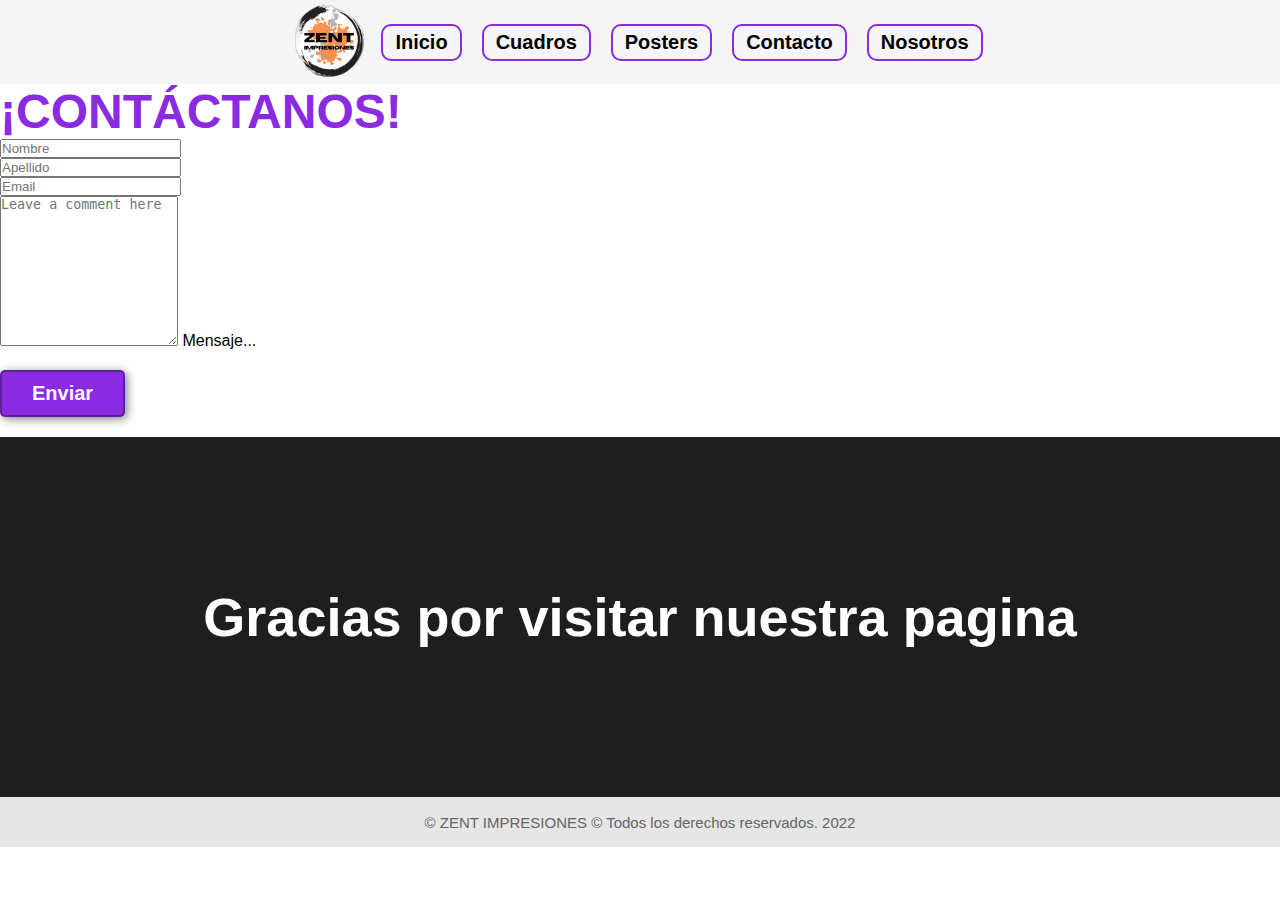
==== pages/contacto.html @ c9e9ba80 "agrege" ====
<!DOCTYPE html>
<html lang="en">

<head>
    <meta charset="UTF-8">
    <meta http-equiv="X-UA-Compatible" content="IE=edge">
    <meta name="viewport" content="width=device-width, initial-scale=1.0">
    <meta name="keywords" content="impresiones, posters, cuadros, anime, cuadros decorativos">
    <meta name="description"
        content="somos zent impresiones, realizamos posters anime, cuadros decorativos y personalizados">
    <title>
        CONTACTO | Zent Impresiones
    </title>
    <link rel="shortcut icon" href="/favicon.ico" type="image/x-icon">
    <link rel="icon" href="/favicon.ico" type="image/x-icon">
    <link href="https://cdn.jsdelivr.net/npm/bootstrap@5.1.3/dist/css/bootstrap.min.css" rel="stylesheet"
        integrity="sha384-1BmE4kWBq78iYhFldvKuhfTAU6auU8tT94WrHftjDbrCEXSU1oBoqyl2QvZ6jIW3" crossorigin="anonymous">
    <link rel="stylesheet" href="/css/estilozent.css">
</head>

<body>
    <header class="hea_der">
        <div class="container">
            <img class="imglogo" src="../img/zentlogo.png" alt="">
            <nav>
                <ul>
                    <li><a href="../index.html">Inicio</a></li>
                    <li><a href="./cuadros.html">Cuadros</a></li>
                    <li><a href="./posters.html">Posters</a></li>
                    <li><a href="./contacto.html">Contacto</a></li>
                    <li> <a href="./nosotros.html">Nosotros</a></li>
                </ul>
            </nav>
        </div>
    </header>

        <section>
            <div class="container">
                <h5 class="titulo-contacto text-center m-5"><strong>¡CONTÁCTANOS!</strong></h5>
                <div class="row mt-5">
                    <div class="col">
                        <input type="text" class="form-control" placeholder="Nombre" aria-label="Nombre">
                    </div>
                    <div class="col">
                        <input type="text" class="form-control" placeholder="Apellido" aria-label="Apellido">
                    </div>
                </div>

                <div class="mb-4">
                    <label for="exampleFormControlInput1" class="form-label"></label>
                    <input type="email" class="form-control" id="exampleFormControlInput1" placeholder="Email">
                </div>
                <div class="form-floating">
                    <textarea class="form-control" placeholder="Leave a comment here" id="floatingTextarea2"
                        style="height: 150px"></textarea>
                    <label class="text-muted" for="floatingTextarea2">Mensaje...</label>
                </div>
                <div class="col-auto">
                    <button type="submit" class="btn btn-dark mt-3 boton-enviar-contacto">Enviar</button>
                </div>
            </div>
        </section>

        <section id="final">
            <h2>Gracias por visitar nuestra pagina</h2>
        </section>

    <footer>
        <div class="container">
            <div>
                <p>&copy; ZENT IMPRESIONES &copy; Todos los derechos reservados. 2022</p>
            </div>
        </div>
    </footer>

    <!--JAVA de Boots-->
    <script src="https://cdn.jsdelivr.net/npm/bootstrap@5.1.3/dist/js/bootstrap.bundle.min.js"
        integrity="sha384-ka7Sk0Gln4gmtz2MlQnikT1wXgYsOg+OMhuP+IlRH9sENBO0LRn5q+8nbTov4+1p" crossorigin="anonymous">
    </script>
</body>
---- css/estilozent.css ----
* {
  box-sizing: border-box;
  margin: 0px;
  padding: 0px;
}

html {
  scroll-behavior: smooth;
}

body {
  font-family: "Roboto", sans-serif;
  margin: 0;
}

button {
  font-size: 1.25em;
  font-weight: bold;
  padding: 10px 30px;
  border-radius: 5px;
  border: 2px solid rgba(0, 0, 0, 0.3);
  box-shadow: 2px 2px 10px rgba(0, 0, 0, 0.5);
  color: #f7f7f7;
  background-color: blueviolet;
}
button:hover {
  background-color: rgb(101, 33, 165);
}

.container {
  max-width: 1400px;
  margin: auto;
}

.color-acento {
  color: blueviolet;
}

.hea_der {
  display: flex;
  justify-content: space-between;
  align-items: center;
  background-color: rgb(245, 245, 245);
}
.hea_der .container {
  display: flex;
  flex-direction: row;
  align-items: center;
  justify-content: space-between;
}
.hea_der .container .imglogo {
  margin: 2px;
  width: 80px;
  height: 80px;
  cursor: pointer;
}
.hea_der .container nav ul {
  display: flex;
  list-style: none;
  align-items: center;
  flex-direction: row;
  justify-content: flex-end;
  margin: auto;
}
.hea_der .container nav ul li {
  padding-bottom: 25px;
  border: 2px solid blueviolet;
  margin: 10px;
  justify-content: center;
  align-items: center;
  border-radius: 10px;
  padding: 5px 12px;
  font-size: 1.25em;
}
.hea_der .container nav ul li:hover {
  transform: scale(1.1);
  background-color: rgba(132, 34, 224, 0.671);
}
.hea_der .container nav ul li a {
  text-decoration: none;
  font-weight: bold;
  color: black;
}

@media screen and (max-width: 480px) {
  .hea_der {
    height: auto;
  }
  .hea_der .container {
    flex-direction: column;
  }
  .hea_der .container nav ul {
    flex-direction: column;
    justify-content: center;
    text-align: center;
  }
}
#hero {
  display: flex;
  align-items: center;
  justify-content: center;
  text-align: center;
  flex-direction: column;
  height: 90vh;
  background-image: linear-gradient(0deg, rgba(0, 0, 0, 0.5), rgba(0, 0, 0, 0.5)), url("../img/Attackportada.jpg");
  background-repeat: no-repeat;
  background-size: cover;
  background-position: center center;
}
#hero h1 {
  color: white;
  font-size: 4em;
}
#hero button {
  font-size: 1.75em;
}

@media screen and (max-width: 480px) {
  #hero h1 {
    text-align: center;
    align-items: center;
    font-size: 1.7em;
  }
  #hero button {
    font-size: 1em;
  }
}
#somos-zent .container {
  display: flex;
  justify-content: space-evenly;
  text-align: center;
  padding: 100px 12px;
}
#somos-zent .container .img-container {
  background-image: url("/img/somos-proya.jpg");
  background-size: cover;
  background-position: center center;
  box-shadow: 5px 5px 15px rgba(0, 0, 0, 0.5);
  height: 500px;
  width: 400px;
}
#somos-zent .container .texto {
  width: 50%;
  text-align: initial;
  padding-left: 30px;
  display: flex;
  flex-direction: column;
  justify-content: center;
}
#somos-zent .container .texto h2 {
  font-size: 2.7em;
  margin-top: 0px;
}
#somos-zent .container .texto p {
  font-size: 1.25em;
  color: black;
}

@media screen and (max-width: 480px) {
  #somos-zent {
    flex-direction: column;
  }
  #somos-zent .container {
    flex-direction: column;
    align-items: center;
  }
  #somos-zent .container .img-container {
    display: none;
  }
  #somos-zent .container .texto {
    text-align: center;
    justify-content: center;
    align-items: center;
    width: 70%;
    padding-left: 0px;
  }
  #somos-zent .container .texto h2 {
    font-size: 2em;
    font-weight: 600;
  }
  #somos-zent .container .texto p {
    font-size: 1em;
  }
}
#nuestros-productos {
  background-color: rgb(30, 30, 30);
  text-align: center;
}
#nuestros-productos h2 {
  text-align: center;
  color: #f7f7f7;
  font-size: 3.8em;
}
#nuestros-productos .container {
  text-align: center;
  padding: 40px 12px;
  flex-wrap: wrap;
}
#nuestros-productos .container .card {
  background-color: #f7f7f7;
  border-radius: 20px;
  overflow: hidden;
  transition: all 0.25s ease;
  text-align: center;
  cursor: default;
  width: 350px;
}
#nuestros-productos .container .card:hover {
  transform: translateY(-15px);
}
#nuestros-productos .container .card h3 {
  font-size: 1.5em;
  font-weight: 600;
}
#nuestros-productos .container .card p {
  font-size: 1.1em;
  text-align: center;
}
#nuestros-productos .container .card a {
  background-color: blueviolet;
  margin: 15px;
  padding: 5px 20px;
}

@media screen and (max-width: 480px) {
  #nuestros-productos {
    background-color: rgb(30, 30, 30);
    text-align: center;
  }
  #nuestros-productos h2 {
    text-align: center;
    color: #f7f7f7;
    font-size: 2em;
  }
  #nuestros-productos .container {
    flex-direction: column;
    text-align: center;
    padding: 10px;
    flex-wrap: wrap;
  }
  #nuestros-productos .container .card {
    background-color: #f7f7f7;
    border-radius: 20px;
    overflow: hidden;
    transition: all 0.25s ease;
    text-align: center;
    cursor: default;
    width: 250px;
  }
  #nuestros-productos .container .card:hover {
    transform: translateY(-15px);
  }
  #nuestros-productos .container .card h3 {
    font-size: 1.5em;
    font-weight: 600;
  }
  #nuestros-productos .container .card p {
    font-size: 1.1em;
    text-align: center;
  }
  #nuestros-productos .container .card a {
    background-color: blueviolet;
    margin: 15px;
    padding: 5px 20px;
  }
}
#caracteristicas {
  display: flex;
  justify-content: center;
  align-items: center;
}
#caracteristicas .container {
  display: flex;
  justify-content: space-evenly;
  padding: 120px 12px;
  text-align: initial;
}
#caracteristicas .container img {
  width: 600px;
  background-repeat: no-repeat;
  box-shadow: 5px 5px 15px rgba(0, 0, 0, 0.5);
}
#caracteristicas .container .texto {
  width: 50%;
  text-align: initial;
  display: flex;
  flex-direction: column;
  justify-content: center;
}
#caracteristicas .container .texto ul {
  justify-content: center;
  list-style: none;
}
#caracteristicas .container .texto li {
  font-size: 1.4rem;
  margin: 16px 0px;
  font-weight: bold;
}

@media screen and (max-width: 480px) {
  #caracteristicas {
    flex-direction: column;
  }
  #caracteristicas .container {
    align-items: center;
    flex-direction: column;
    padding: 0px;
    margin: 20px;
  }
  #caracteristicas .container img {
    align-items: center;
    justify-content: center;
    width: 100%;
    background-repeat: no-repeat;
    box-shadow: 5px 5px 15px rgba(0, 0, 0, 0.5);
  }
  #caracteristicas .container .texto {
    text-align: initial;
    justify-content: center;
    align-items: center;
    width: 50%;
    padding-left: 0px;
  }
  #caracteristicas .container .texto ul {
    align-items: center;
  }
  #caracteristicas .container .texto li {
    font-size: 1em;
  }
}
#final {
  display: flex;
  flex-direction: column;
  justify-content: center;
  align-items: center;
  text-align: center;
  background-color: rgb(30, 30, 30);
  color: white;
  height: 40vh;
}
#final h2 {
  font-size: 6vh;
}
#final button {
  font-size: 2.5vh;
}

@media screen and (max-width: 480px) {
  #final {
    align-items: center;
    text-align: center;
    flex-direction: column;
    height: 30vh;
  }
  #final h2 {
    text-align: center;
    align-items: center;
    font-size: 1.7em;
  }
  #final button {
    font-size: 1em;
  }
}
/**********POSTERS**********/
#galeria .col-lg-4 {
  margin: 0 !important;
  padding: 25px;
}
#galeria .col-lg-4 img {
  background-repeat: no-repeat;
  background-size: cover;
  background-color: rgb(50, 50, 50);
  box-shadow: 2px 2px 10px rgba(0, 0, 0, 0.5);
  width: 100%;
  height: 300px;
}
#galeria .col-lg-4 img:hover {
  border: 5px solid #f7f7f7;
  translate: 1.1;
}

/**********CUADROS**********/
.text- h1 {
  text-align: center;
  margin: 30px;
  font-size: 2.5em;
  font-weight: 600;
}

.cont-card {
  display: flex;
  margin: 20px;
  margin-top: 5px;
  flex-direction: nowrap;
}
.cont-card .card-gral {
  margin: 23px;
  perspective: 1000px;
}
.cont-card .card {
  width: 350px;
  height: 400px;
  background: #f7f7f7;
  position: relative;
  transform-style: preserve-3d;
  transition: all 600ms;
}
.cont-card .card:hover {
  transform: rotateY(180deg);
}
.cont-card .card .front {
  width: 100%;
  height: 100%;
  position: absolute;
  top: 0;
  left: 0;
  backface-visibility: hidden;
  transform-style: preserve-3d;
  display: flex;
  border-radius: 10px;
  align-items: center;
}
.cont-card .card .front img {
  background-size: cover;
  background-position: center;
  width: 100%;
  height: 100%;
}
.cont-card .card .back {
  width: 100%;
  height: 100%;
  position: absolute;
  top: 0;
  left: 0;
  transform: rotateY(180deg);
  backface-visibility: hidden;
  transform-style: preserve-3d;
  border-radius: 10px;
  text-align: center;
}
.cont-card .card .back h4 {
  padding: 20px;
  text-align: center;
}
.cont-card .card .back p {
  margin: 20px;
  font-size: 17px;
}
.cont-card .card .back input {
  text-align: center;
  padding: 10px 30px;
  font-size: 14px;
  cursor: pointer;
  border: 2px solid rgba(0, 0, 0, 0.3);
  border-radius: 5px;
  color: #f7f7f7;
  background: blueviolet;
  box-shadow: 2px 2px 10px rgba(0, 0, 0, 0.5);
  transition: box-shadow 600ms;
}

@media screen and (max-width: 893px) {
  .cont-card {
    flex-direction: nowrap;
    margin: 0;
    margin-top: 0;
  }
}
@media screen and (max-width: 815px) {
  .cont-card {
    flex-direction: nowrap;
    margin: 0;
    margin-top: 0;
  }
  .cont-card .card {
    width: 340px;
  }
}
@media screen and (max-width: 795px) {
  .cont-card {
    margin: 0;
    margin-top: 0;
  }
  .cont-card .card {
    flex-direction: column;
    justify-content: center;
    align-items: center;
    width: 350px;
  }
}
@media screen and (max-width: 480px) {
  #hero h1 {
    font-size: 2em;
  }
  button {
    font-size: 1em;
  }
}
/**********CONTACTO**********/
.container h5 {
  font-size: 3rem;
  color: blueviolet;
}
.container button {
  background-color: blueviolet;
  color: #f7f7f7;
  margin: 20px 0px;
}

/**********NOSOTROS**********/
footer {
  background-color: rgb(230, 230, 230);
}

footer .container {
  height: 50px;
  display: flex;
  justify-content: center;
  align-items: center;
}

footer p {
  margin: 0;
  padding: 5px;
  color: rgb(100, 100, 100);
  align-items: center;
  font-size: 15px;
}

@media screen and (max-width: 480px) {
  footer .container {
    flex-direction: column;
    text-align: center;
    align-items: center;
  }
  footer .container p {
    justify-content: center;
    text-align: center;
    font-size: 12px;
  }
}

/*# sourceMappingURL=estilozent.css.map */
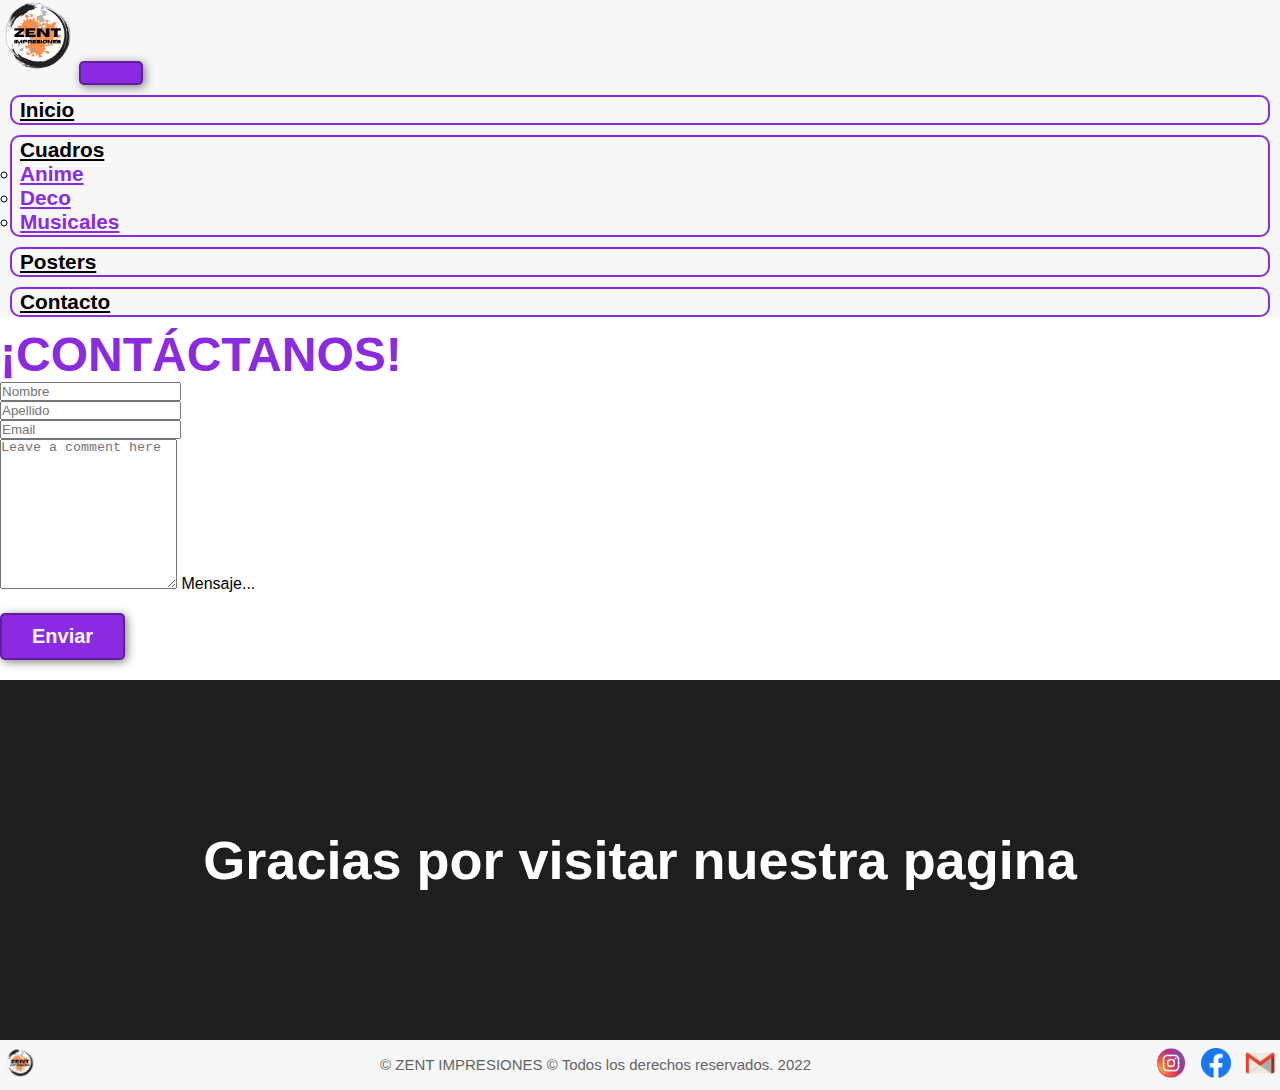
==== commit e4cc0e05: "mediaQ" ====
--- a/pages/contacto.html
+++ b/pages/contacto.html
@@ -19,56 +19,85 @@
 </head>
 
 <body>
-    <header class="hea_der">
-        <div class="container">
-            <img class="imglogo" src="../img/zentlogo.png" alt="">
-            <nav>
-                <ul>
-                    <li><a href="../index.html">Inicio</a></li>
-                    <li><a href="./cuadros.html">Cuadros</a></li>
-                    <li><a href="./posters.html">Posters</a></li>
-                    <li><a href="./contacto.html">Contacto</a></li>
-                    <li> <a href="./nosotros.html">Nosotros</a></li>
-                </ul>
-            </nav>
-        </div>
-    </header>
-
-        <section>
-            <div class="container">
-                <h5 class="titulo-contacto text-center m-5"><strong>¡CONTÁCTANOS!</strong></h5>
-                <div class="row mt-5">
-                    <div class="col">
-                        <input type="text" class="form-control" placeholder="Nombre" aria-label="Nombre">
-                    </div>
-                    <div class="col">
-                        <input type="text" class="form-control" placeholder="Apellido" aria-label="Apellido">
-                    </div>
-                </div>
-
-                <div class="mb-4">
-                    <label for="exampleFormControlInput1" class="form-label"></label>
-                    <input type="email" class="form-control" id="exampleFormControlInput1" placeholder="Email">
-                </div>
-                <div class="form-floating">
-                    <textarea class="form-control" placeholder="Leave a comment here" id="floatingTextarea2"
-                        style="height: 150px"></textarea>
-                    <label class="text-muted" for="floatingTextarea2">Mensaje...</label>
-                </div>
-                <div class="col-auto">
-                    <button type="submit" class="btn btn-dark mt-3 boton-enviar-contacto">Enviar</button>
+    <header>
+        <nav class="navbar navbar-expand-lg navbar-light">
+            <div class="container-fluid">
+                <a class="navbar-brand" href="../index.html"><img src="../img/zentlogo.png" width="75px" height=""
+                        alt=""></a>
+                <button class="navbar-toggler" type="button" data-bs-toggle="collapse"
+                    data-bs-target="#navbarNavDropdown" aria-controls="navbarNavDropdown" aria-expanded="false"
+                    aria-label="Toggle navigation">
+                    <span class="navbar-toggler-icon"></span>
+                </button>
+                <div class="collapse navbar-collapse" id="navbarNavDropdown">
+                    <ul class="navbar-nav">
+                        <li class="nav-item">
+                            <a class="nav-link active" aria-current="page" href="../index.html">Inicio</a>
+                        </li>
+                        <li class="nav-item dropdown">
+                            <a class="nav-link dropdown-toggle" href="#" id="navbarDropdownMenuLink" role="button"
+                                data-bs-toggle="dropdown" aria-expanded="false">
+                                Cuadros
+                            </a>
+                            <ul class="dropdown-menu" aria-labelledby="navbarDropdownMenuLink">
+                                <li><a class="dropdown-item" href="./cuadros.html">Anime</a></li>
+                                <li><a class="dropdown-item" href="./cuadros.html">Deco</a></li>
+                                <li><a class="dropdown-item" href="./cuadros.html">Musicales</a></li>
+                            </ul>
+                        </li>
+                        <li class="nav-item">
+                            <a class="nav-link" href="./posters.html">Posters</a>
+                        </li>
+                        <li class="nav-item">
+                            <a class="nav-link" href="./contacto.html">Contacto</a>
+                        </li>
+                    </ul>
                 </div>
             </div>
-        </section>
+        </nav>
+    </header>
+    <section>
+        <div class="container">
+            <h5 class="titulo-contacto text-center m-5"><strong>¡CONTÁCTANOS!</strong></h5>
+            <div class="row mt-5">
+                <div class="col">
+                    <input type="text" class="form-control" placeholder="Nombre" aria-label="Nombre">
+                </div>
+                <div class="col">
+                    <input type="text" class="form-control" placeholder="Apellido" aria-label="Apellido">
+                </div>
+            </div>
 
-        <section id="final">
-            <h2>Gracias por visitar nuestra pagina</h2>
-        </section>
+            <div class="mb-4">
+                <label for="exampleFormControlInput1" class="form-label"></label>
+                <input type="email" class="form-control" id="exampleFormControlInput1" placeholder="Email">
+            </div>
+            <div class="form-floating">
+                <textarea class="form-control" placeholder="Leave a comment here" id="floatingTextarea2"
+                    style="height: 150px"></textarea>
+                <label class="text-muted" for="floatingTextarea2">Mensaje...</label>
+            </div>
+            <div class="col-auto">
+                <button type="submit" class="btn btn-dark mt-3 boton-enviar-contacto">Enviar</button>
+            </div>
+        </div>
+    </section>
+
+    <section id="final">
+        <h2>Gracias por visitar nuestra pagina</h2>
+    </section>
 
     <footer>
         <div class="container">
+            <a href="./index.html"><img class="logo" src="../img/zentlogo.png" alt="Zent logo"></a>
+            <p>&copy; ZENT IMPRESIONES &copy; Todos los derechos reservados. 2022</p>
+
             <div>
-                <p>&copy; ZENT IMPRESIONES &copy; Todos los derechos reservados. 2022</p>
+                <a href="https://www.instagram.com/zent.impresiones/"><img src="../img/instagram.png"
+                        alt="logo instagram"></a>
+                <a href="https://www.facebook.com/profile.php?id=100075594455470"><img src="../img/facebook (2).png"
+                        alt="logo facebook"></a>
+                <a href="mailto:zentimpresiones@gmail.com"><img src="../img/Gmail.png" alt="logo gmail"></a>
             </div>
         </div>
     </footer>
--- a/css/estilozent.css
+++ b/css/estilozent.css
@@ -1,3 +1,4 @@
+/**********GENERALES**********/
 * {
   box-sizing: border-box;
   margin: 0px;
@@ -36,65 +37,44 @@
   color: blueviolet;
 }
 
-.hea_der {
-  display: flex;
-  justify-content: space-between;
-  align-items: center;
-  background-color: rgb(245, 245, 245);
-}
-.hea_der .container {
-  display: flex;
-  flex-direction: row;
-  align-items: center;
-  justify-content: space-between;
-}
-.hea_der .container .imglogo {
-  margin: 2px;
-  width: 80px;
-  height: 80px;
-  cursor: pointer;
-}
-.hea_der .container nav ul {
-  display: flex;
-  list-style: none;
-  align-items: center;
-  flex-direction: row;
+/*********MEDIA Q**********/ /***********HEADER**********/
+#navbarNavDropdown {
   justify-content: flex-end;
-  margin: auto;
-}
-.hea_der .container nav ul li {
-  padding-bottom: 25px;
+}
+
+.navbar {
+  background-color: #f7f7f7;
+}
+
+.navbar-nav .nav-item {
+  padding-bottom: 10px;
   border: 2px solid blueviolet;
   margin: 10px;
   justify-content: center;
-  align-items: center;
+  font-size: 1.3em;
+  margin: 10px;
   border-radius: 10px;
-  padding: 5px 12px;
-  font-size: 1.25em;
-}
-.hea_der .container nav ul li:hover {
-  transform: scale(1.1);
-  background-color: rgba(132, 34, 224, 0.671);
-}
-.hea_der .container nav ul li a {
-  text-decoration: none;
+  padding: 1px 8px;
+  align-items: center;
+}
+
+.navbar-nav .nav-item:hover {
+  background-color: rgba(137, 43, 226, 0.774);
+}
+
+.navbar-nav .nav-link {
   font-weight: bold;
+}
+
+.dropdown-item {
+  color: blueviolet;
+  font-weight: bold;
+}
+
+.navbar-light .navbar-nav .nav-item .nav-link {
   color: black;
 }
 
-@media screen and (max-width: 480px) {
-  .hea_der {
-    height: auto;
-  }
-  .hea_der .container {
-    flex-direction: column;
-  }
-  .hea_der .container nav ul {
-    flex-direction: column;
-    justify-content: center;
-    text-align: center;
-  }
-}
 #hero {
   display: flex;
   align-items: center;
@@ -304,8 +284,7 @@
   #caracteristicas .container {
     align-items: center;
     flex-direction: column;
-    padding: 0px;
-    margin: 20px;
+    padding: 8px;
   }
   #caracteristicas .container img {
     align-items: center;
@@ -318,8 +297,8 @@
     text-align: initial;
     justify-content: center;
     align-items: center;
-    width: 50%;
-    padding-left: 0px;
+    margin: 30px;
+    width: 60%;
   }
   #caracteristicas .container .texto ul {
     align-items: center;
@@ -508,35 +487,57 @@
 }
 
 /**********NOSOTROS**********/
+/**********FOOTER*********/
 footer {
-  background-color: rgb(230, 230, 230);
-}
-
+  background-color: #f7f7f7;
+}
 footer .container {
   height: 50px;
   display: flex;
-  justify-content: center;
-  align-items: center;
-}
-
-footer p {
+  justify-content: space-between;
+  align-items: center;
+}
+footer .container p {
   margin: 0;
   padding: 5px;
   color: rgb(100, 100, 100);
   align-items: center;
   font-size: 15px;
+  cursor: default;
+}
+footer .container img {
+  width: 30px;
+  height: 30px;
+  margin: 5px;
+  cursor: pointer;
+}
+footer .container img:hover {
+  transform: scale(1.3);
 }
 
 @media screen and (max-width: 480px) {
   footer .container {
-    flex-direction: column;
-    text-align: center;
-    align-items: center;
+    flex-direction: row;
+    text-align: center;
+    align-items: center;
+    justify-content: space-between;
+  }
+  footer .container .logo {
+    display: none;
   }
   footer .container p {
-    justify-content: center;
-    text-align: center;
-    font-size: 12px;
+    padding: auto;
+    text-align: center;
+    font-size: 10px;
+  }
+  footer .container img {
+    width: 18px;
+    height: 18px;
+    margin: 2px;
+    cursor: pointer;
+  }
+  footer .container img:hover {
+    transform: scale(1.1);
   }
 }
 
